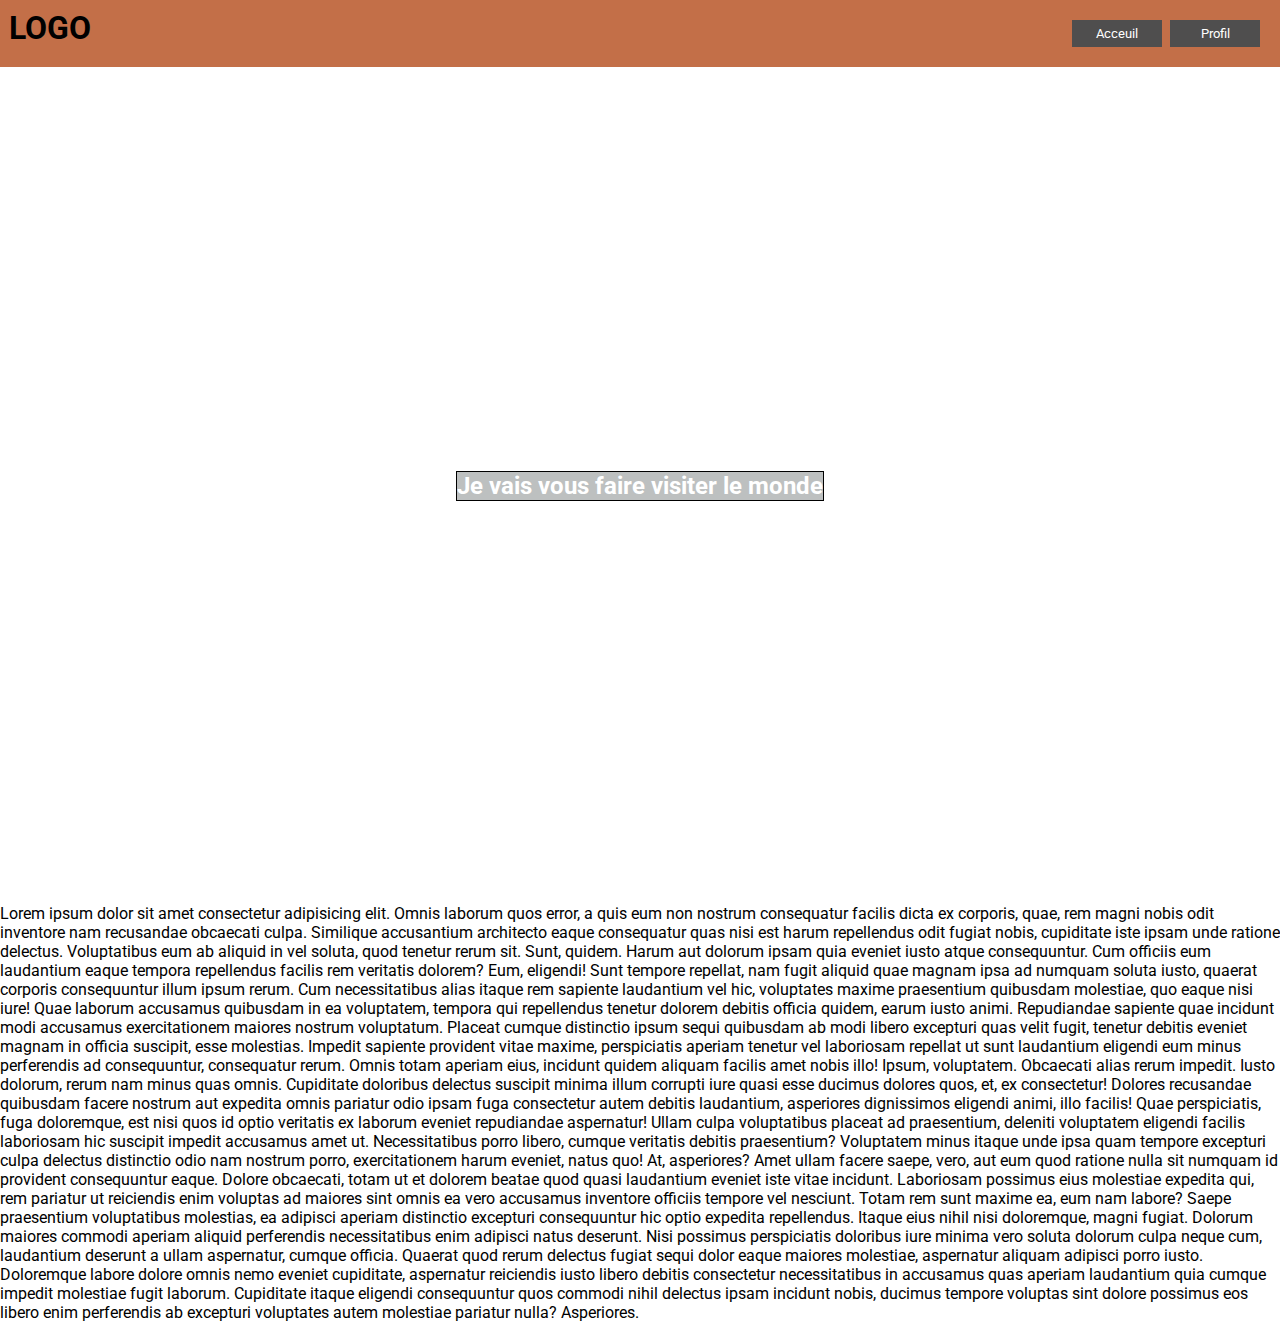
==== index.html @ 3abe10cd "Add files via upload" ====
<!DOCTYPE html>
<html lang="en">
<head>
    <meta charset="UTF-8">
    <meta http-equiv="X-UA-Compatible" content="IE=edge">
    <meta name="viewport" content="width=device-width, initial-scale=1.0">
    <link rel="stylesheet" href="style.css">
    <title>Document</title>
</head>
<header>
    <span class="logoBTN">logo</span>
    <div class = "buttons">
        <button class="btnNavBar">Acceuil</button>
        <button class="btnNavBar">Profil</button>
    </div>
</header>
<body>
    <div class="mainBG">
        <div class="mainTitle"><h2>Je vais vous faire visiter le monde</h2></div>
    </div>
    <p>Lorem ipsum dolor sit amet consectetur adipisicing elit. Omnis laborum quos error, a quis eum non nostrum consequatur facilis dicta ex corporis, quae, rem magni nobis odit inventore nam recusandae obcaecati culpa. Similique accusantium architecto eaque consequatur quas nisi est harum repellendus odit fugiat nobis, cupiditate iste ipsam unde ratione delectus. Voluptatibus eum ab aliquid in vel soluta, quod tenetur rerum sit. Sunt, quidem. Harum aut dolorum ipsam quia eveniet iusto atque consequuntur. Cum officiis eum laudantium eaque tempora repellendus facilis rem veritatis dolorem? Eum, eligendi! Sunt tempore repellat, nam fugit aliquid quae magnam ipsa ad numquam soluta iusto, quaerat corporis consequuntur illum ipsum rerum. Cum necessitatibus alias itaque rem sapiente laudantium vel hic, voluptates maxime praesentium quibusdam molestiae, quo eaque nisi iure! Quae laborum accusamus quibusdam in ea voluptatem, tempora qui repellendus tenetur dolorem debitis officia quidem, earum iusto animi. Repudiandae sapiente quae incidunt modi accusamus exercitationem maiores nostrum voluptatum. Placeat cumque distinctio ipsum sequi quibusdam ab modi libero excepturi quas velit fugit, tenetur debitis eveniet magnam in officia suscipit, esse molestias. Impedit sapiente provident vitae maxime, perspiciatis aperiam tenetur vel laboriosam repellat ut sunt laudantium eligendi eum minus perferendis ad consequuntur, consequatur rerum. Omnis totam aperiam eius, incidunt quidem aliquam facilis amet nobis illo! Ipsum, voluptatem. Obcaecati alias rerum impedit. Iusto dolorum, rerum nam minus quas omnis. Cupiditate doloribus delectus suscipit minima illum corrupti iure quasi esse ducimus dolores quos, et, ex consectetur! Dolores recusandae quibusdam facere nostrum aut expedita omnis pariatur odio ipsam fuga consectetur autem debitis laudantium, asperiores dignissimos eligendi animi, illo facilis! Quae perspiciatis, fuga doloremque, est nisi quos id optio veritatis ex laborum eveniet repudiandae aspernatur! Ullam culpa voluptatibus placeat ad praesentium, deleniti voluptatem eligendi facilis laboriosam hic suscipit impedit accusamus amet ut. Necessitatibus porro libero, cumque veritatis debitis praesentium? Voluptatem minus itaque unde ipsa quam tempore excepturi culpa delectus distinctio odio nam nostrum porro, exercitationem harum eveniet, natus quo! At, asperiores? Amet ullam facere saepe, vero, aut eum quod ratione nulla sit numquam id provident consequuntur eaque. Dolore obcaecati, totam ut et dolorem beatae quod quasi laudantium eveniet iste vitae incidunt. Laboriosam possimus eius molestiae expedita qui, rem pariatur ut reiciendis enim voluptas ad maiores sint omnis ea vero accusamus inventore officiis tempore vel nesciunt. Totam rem sunt maxime ea, eum nam labore? Saepe praesentium voluptatibus molestias, ea adipisci aperiam distinctio excepturi consequuntur hic optio expedita repellendus. Itaque eius nihil nisi doloremque, magni fugiat. Dolorum maiores commodi aperiam aliquid perferendis necessitatibus enim adipisci natus deserunt. Nisi possimus perspiciatis doloribus iure minima vero soluta dolorum culpa neque cum, laudantium deserunt a ullam aspernatur, cumque officia. Quaerat quod rerum delectus fugiat sequi dolor eaque maiores molestiae, aspernatur aliquam adipisci porro iusto. Doloremque labore dolore omnis nemo eveniet cupiditate, aspernatur reiciendis iusto libero debitis consectetur necessitatibus in accusamus quas aperiam laudantium quia cumque impedit molestiae fugit laborum. Cupiditate itaque eligendi consequuntur quos commodi nihil delectus ipsam incidunt nobis, ducimus tempore voluptas sint dolore possimus eos libero enim perferendis ab excepturi voluptates autem molestiae pariatur nulla? Asperiores.</p>
</body>
</html>
---- style.css ----
@import url('https://fonts.googleapis.com/css2?family=Roboto:wght@100&display=swap');
*
{
    margin: 0;
    padding: 0;
    font-family: 'Roboto', sans-serif;
}
header{
    background-color: rgba(172, 55, 1, 0.722);
    display: flex;
    justify-content: space-between;
    padding: 1vh;
}
.buttons{
    margin: 1vh;
}
.btnNavBar{
    width: 10vh;
    height: 3vh;
    background-color: rgb(79, 78, 78);
    color: white;
    border: none;
    cursor: pointer;
    margin: 2px;
}
.btnNavBar:hover{
    transform: scale(1.1);
}
.btnNavBar:active{
    transform: scale(1);
}
.logoBTN{
    text-transform: uppercase;
    font-weight: bold;
    font-size: 2rem;
}
.mainBG{
    height: 93vh;
    background-image: url('img/Temple1.webp');
    background-repeat: no-repeat;
    background-size: cover;
    display: flex;
    justify-content: center;
    align-items: center;
}
.mainTitle{
    color: white;
    background-color: rgba(105, 111, 111, 0.438);
    border: 1px solid black;
    cursor:default;
}
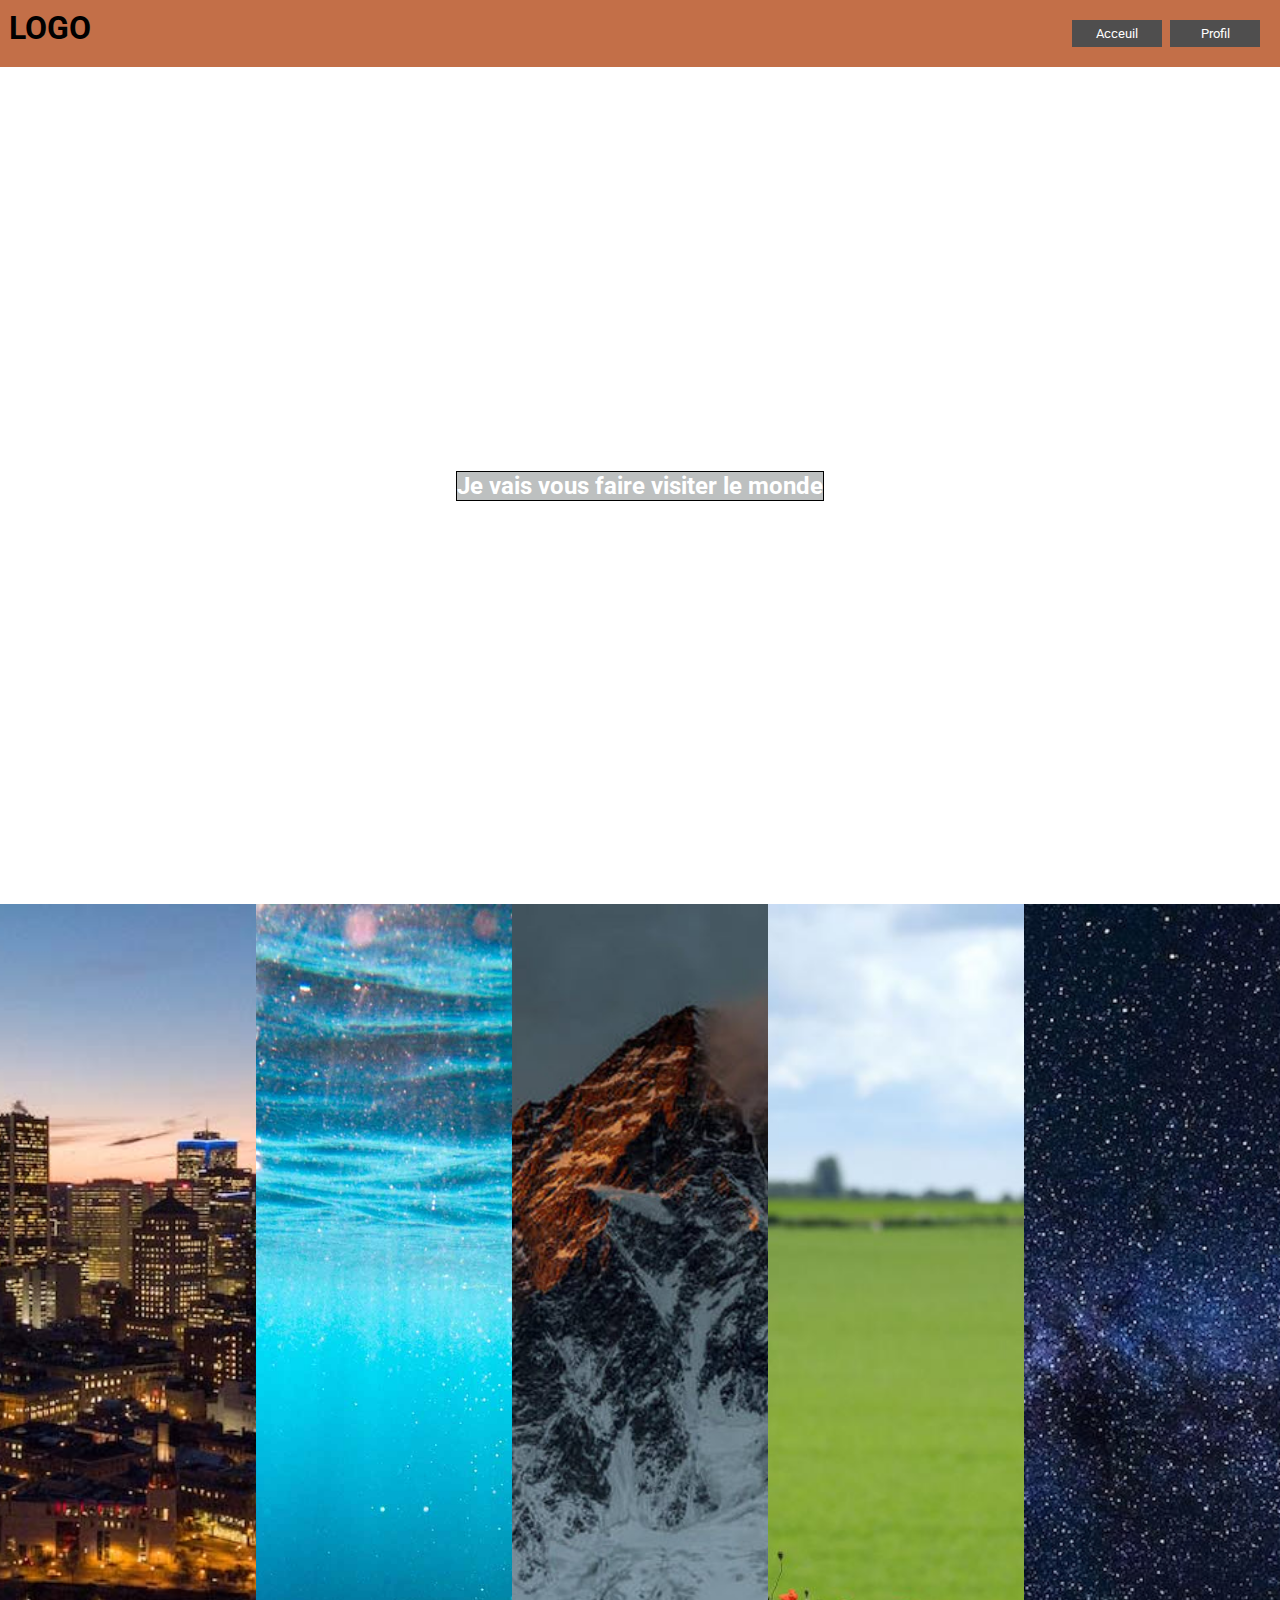
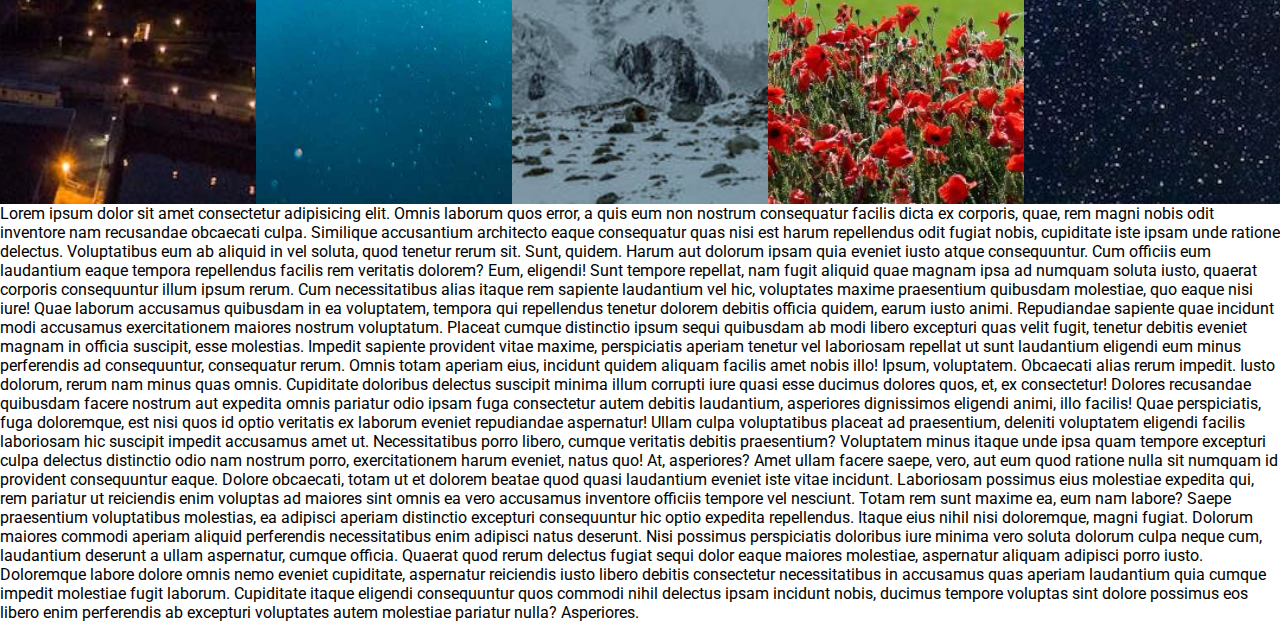
==== commit 840d7e9b: "Add files via upload" ====
--- a/index.html
+++ b/index.html
@@ -18,6 +18,28 @@
     <div class="mainBG">
         <div class="mainTitle"><h2>Je vais vous faire visiter le monde</h2></div>
     </div>
+    <div class="panneaux">
+        <div class="panneau paysage1">
+            <div class="image texthaut Tableau"></div>
+            <a href="Tableau/index.html" class="text textbas">Tableau</a>
+        </div>
+        <div class="panneau paysage2">
+            <div class="image texthaut Dauphins"></div>
+            <a href="Dauphin/index.html" class="text textbas">Dauphins</a>
+        </div>
+        <div class="panneau paysage3">
+            <div class="image texthaut Transition"></div>
+            <a href="Transition/index.html" class="text textbas">Transition</a>
+        </div>
+        <div class="panneau paysage4">
+            <div class="image texthaut Boite"></div>
+            <a href="boite/index.html" class="text textbas">boite</a>
+        </div>
+        <div class="panneau paysage5">
+            <div class="image texthaut Animations"></div>
+            <a href="animations-main/animations a implementer.html" class="text textbas">animations</a>
+        </div>
+    </div>
     <p>Lorem ipsum dolor sit amet consectetur adipisicing elit. Omnis laborum quos error, a quis eum non nostrum consequatur facilis dicta ex corporis, quae, rem magni nobis odit inventore nam recusandae obcaecati culpa. Similique accusantium architecto eaque consequatur quas nisi est harum repellendus odit fugiat nobis, cupiditate iste ipsam unde ratione delectus. Voluptatibus eum ab aliquid in vel soluta, quod tenetur rerum sit. Sunt, quidem. Harum aut dolorum ipsam quia eveniet iusto atque consequuntur. Cum officiis eum laudantium eaque tempora repellendus facilis rem veritatis dolorem? Eum, eligendi! Sunt tempore repellat, nam fugit aliquid quae magnam ipsa ad numquam soluta iusto, quaerat corporis consequuntur illum ipsum rerum. Cum necessitatibus alias itaque rem sapiente laudantium vel hic, voluptates maxime praesentium quibusdam molestiae, quo eaque nisi iure! Quae laborum accusamus quibusdam in ea voluptatem, tempora qui repellendus tenetur dolorem debitis officia quidem, earum iusto animi. Repudiandae sapiente quae incidunt modi accusamus exercitationem maiores nostrum voluptatum. Placeat cumque distinctio ipsum sequi quibusdam ab modi libero excepturi quas velit fugit, tenetur debitis eveniet magnam in officia suscipit, esse molestias. Impedit sapiente provident vitae maxime, perspiciatis aperiam tenetur vel laboriosam repellat ut sunt laudantium eligendi eum minus perferendis ad consequuntur, consequatur rerum. Omnis totam aperiam eius, incidunt quidem aliquam facilis amet nobis illo! Ipsum, voluptatem. Obcaecati alias rerum impedit. Iusto dolorum, rerum nam minus quas omnis. Cupiditate doloribus delectus suscipit minima illum corrupti iure quasi esse ducimus dolores quos, et, ex consectetur! Dolores recusandae quibusdam facere nostrum aut expedita omnis pariatur odio ipsam fuga consectetur autem debitis laudantium, asperiores dignissimos eligendi animi, illo facilis! Quae perspiciatis, fuga doloremque, est nisi quos id optio veritatis ex laborum eveniet repudiandae aspernatur! Ullam culpa voluptatibus placeat ad praesentium, deleniti voluptatem eligendi facilis laboriosam hic suscipit impedit accusamus amet ut. Necessitatibus porro libero, cumque veritatis debitis praesentium? Voluptatem minus itaque unde ipsa quam tempore excepturi culpa delectus distinctio odio nam nostrum porro, exercitationem harum eveniet, natus quo! At, asperiores? Amet ullam facere saepe, vero, aut eum quod ratione nulla sit numquam id provident consequuntur eaque. Dolore obcaecati, totam ut et dolorem beatae quod quasi laudantium eveniet iste vitae incidunt. Laboriosam possimus eius molestiae expedita qui, rem pariatur ut reiciendis enim voluptas ad maiores sint omnis ea vero accusamus inventore officiis tempore vel nesciunt. Totam rem sunt maxime ea, eum nam labore? Saepe praesentium voluptatibus molestias, ea adipisci aperiam distinctio excepturi consequuntur hic optio expedita repellendus. Itaque eius nihil nisi doloremque, magni fugiat. Dolorum maiores commodi aperiam aliquid perferendis necessitatibus enim adipisci natus deserunt. Nisi possimus perspiciatis doloribus iure minima vero soluta dolorum culpa neque cum, laudantium deserunt a ullam aspernatur, cumque officia. Quaerat quod rerum delectus fugiat sequi dolor eaque maiores molestiae, aspernatur aliquam adipisci porro iusto. Doloremque labore dolore omnis nemo eveniet cupiditate, aspernatur reiciendis iusto libero debitis consectetur necessitatibus in accusamus quas aperiam laudantium quia cumque impedit molestiae fugit laborum. Cupiditate itaque eligendi consequuntur quos commodi nihil delectus ipsam incidunt nobis, ducimus tempore voluptas sint dolore possimus eos libero enim perferendis ab excepturi voluptates autem molestiae pariatur nulla? Asperiores.</p>
 </body>
 </html>--- a/style.css
+++ b/style.css
@@ -36,7 +36,7 @@
 }
 .mainBG{
     height: 93vh;
-    background-image: url('img/Temple1.webp');
+    background-image: url('https://www.travelandleisure.com/thmb/4INnLIScrIfPB4xg-lGnNCBRyVA=/2000x0/filters:no_upscale():max_bytes(150000):strip_icc():format(webp)/GettyImages-530497363-Japanese-Temples0116-90888ade09be4da483632efd8dd13070.jpg');
     background-repeat: no-repeat;
     background-size: cover;
     display: flex;
@@ -48,4 +48,95 @@
     background-color: rgba(105, 111, 111, 0.438);
     border: 1px solid black;
     cursor:default;
+}
+/*Mes Projets*/
+.panneaux{
+    height: 100vh;
+    display: flex;
+}
+.panneau{
+    height: 100vh;
+    width: 100%;
+    flex: 1;
+    transition: 0.5s flex cubic-bezier(.52,1.04,.55,1.18);
+    background-repeat: no-repeat;
+    background-size: cover;
+    background-position: center;
+    display: flex;
+    flex-direction: column;
+    justify-content: space-around;
+    align-items: center;
+    font-weight: bold;
+}
+.texthaut{
+    transform: translateY(-4vh);
+    transition: 0.5s cubic-bezier(.52,1.04,.55,1.18);
+    opacity: 0;
+}
+.textbas{
+    transform: translateY(4vh);
+    transition: 0.5s cubic-bezier(.52,1.04,.55,1.18);
+    opacity: 0;
+    font-size: 3rem;
+}
+.text{
+    color: white;
+    text-align: center;
+    text-decoration: none;
+}
+.panneau:hover{
+    flex: 5;
+}
+.panneau:hover .texthaut{
+    opacity: 1;
+    transform: translateY(4vh);
+}
+.panneau:hover .textbas{
+    opacity: 1;
+    transform: translateY(-4vh);
+}
+.paysage1{
+    background-image: url('Transition/img/paysage1.jpg');
+}
+.paysage2{
+    background-image: url('Transition/img/paysage2.jpg');
+}
+.paysage3{
+    background-image: url('Transition/img/paysage3.jpg');
+}
+.paysage4{
+    background-image: url('Transition/img/paysage4.jpg');
+}
+.paysage5{
+    background-image: url('Transition/img/paysage5.jpg');
+}
+.image{
+    width: 20vh;
+    border-radius: 100%;
+    border: 1px solid white;
+}
+.Tableau{
+    background-image: url('Tableau.png');
+    height: 12vh;
+    width: 12vh;
+}
+.Dauphins{
+    background-image: url('dauphins.png');
+    height: 12vh;
+    width: 12vh;
+}
+.Transition{
+    background-image: url('transition.png');
+    height: 12vh;
+    width: 12vh;
+}
+.Boite{
+    background-image: url('boites.png');
+    height: 12vh;
+    width: 12vh;
+}
+.Animations{
+    background-image: url('animations.png');
+    height: 12vh;
+    width: 12vh;
 }